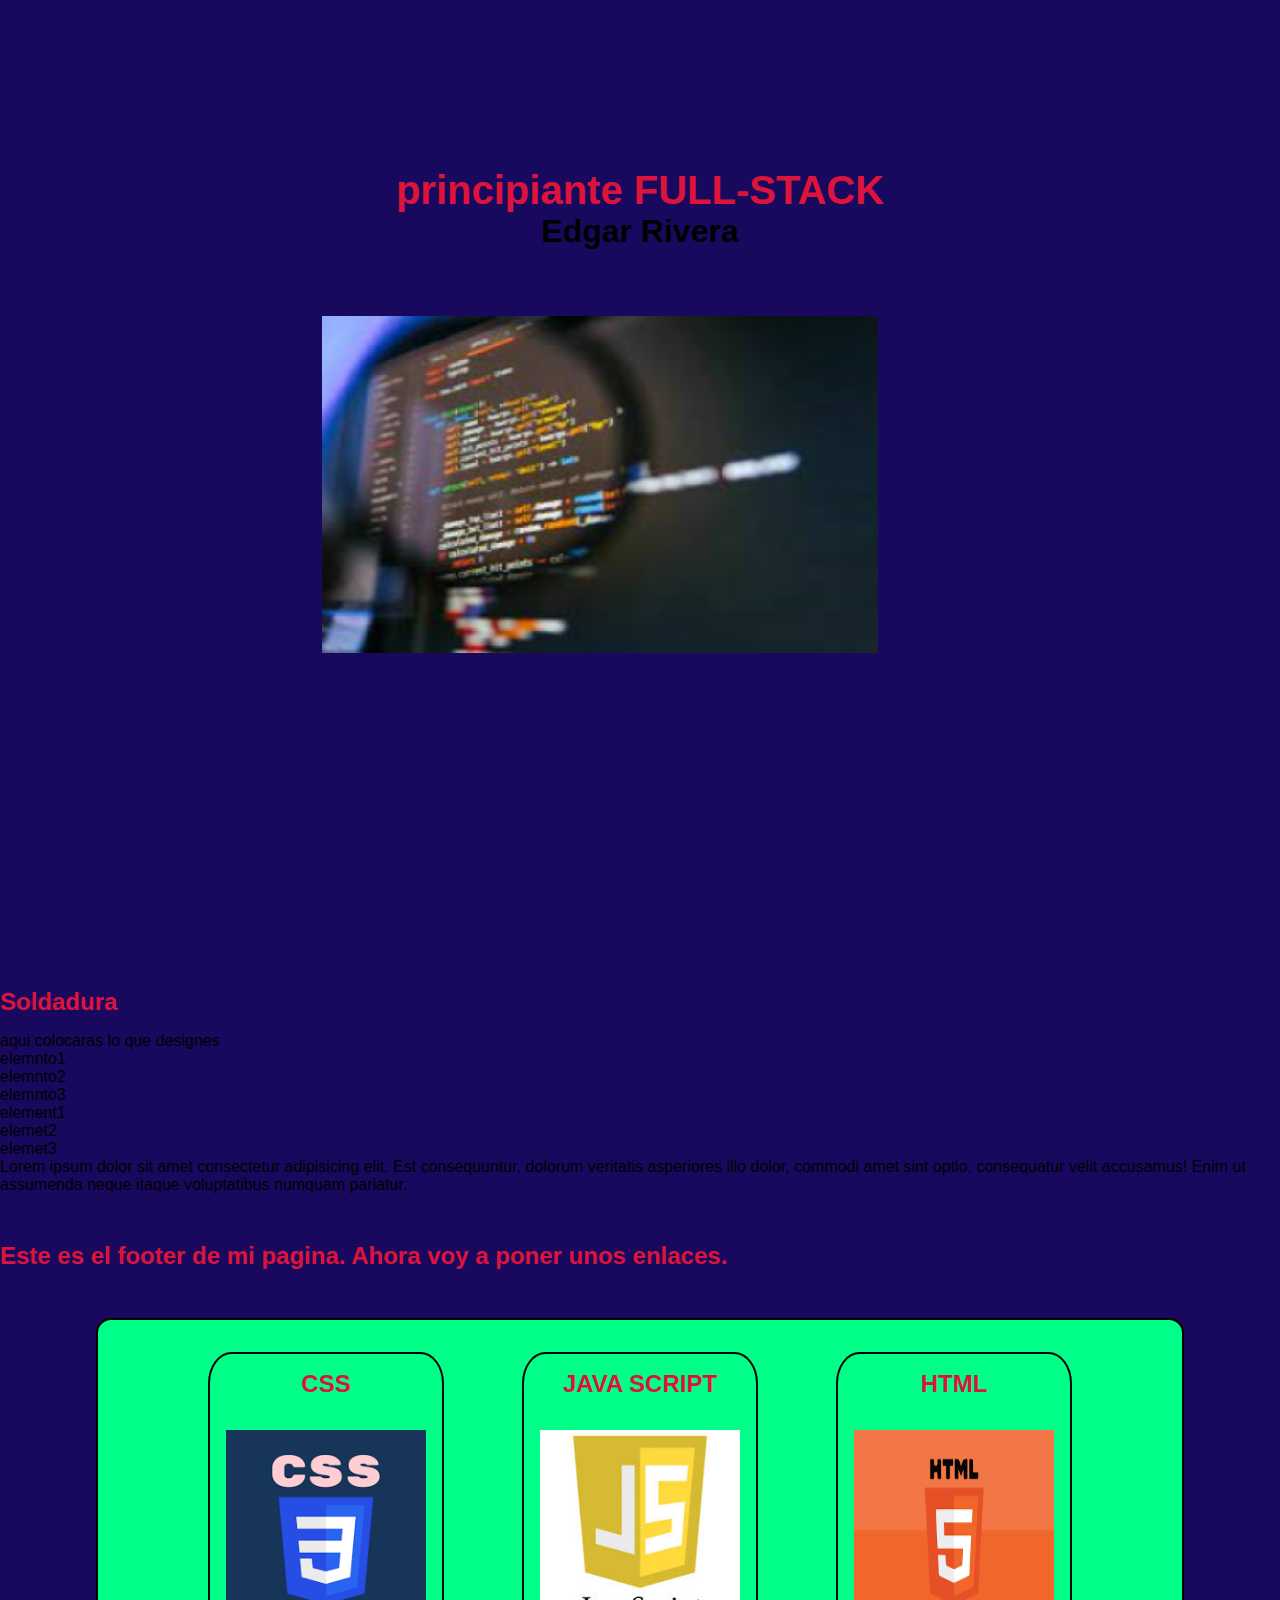
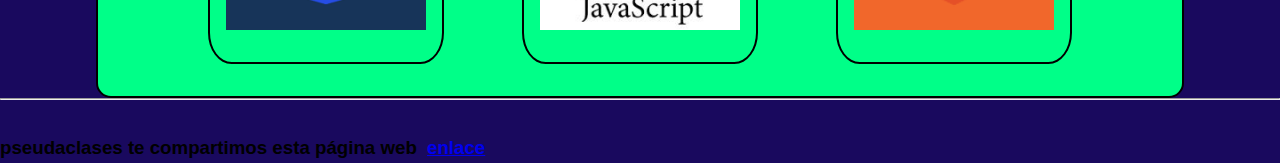
==== CarpetaHenry/index.html @ 06fb5ee4 "homework" ====
<!DOCTYPE html>
<html lang="en">

<head>
    <meta charset="UTF-8">
    <meta name="viewport" content="width=device-width, initial-scale=1.0">
    <title>Mi Primer Sitio Web</title>
    <link rel="stylesheet" type="text/css" href="./estilos.css" /> 
    <link rel="stylesheet" href="./reset.css">
</head>

    <body>
    
        <header>
            <div id="titulos">
                <h1 class="title" id="principal">principiante FULL-STACK</h1>
                <h1> Edgar Rivera</h1>
            </div>
            <br>             
        </header>
     
                                
        <main>
            <article>
               
            </article>  
            <div style="width: 1200px; height: 600px">
                                                                     
                    <center><img src="imagen/FULL-STACK.png"></center>

                                
            </div>        
            
           
            <section>
                
                 <h4 class="title">Soldadura</h4>

                <p class="miTexto">aqui colocaras lo que designes</p>

                    <div>
                        <ul> <!--lista desordenada-->
                            <li>elemnto1</li>
                            <li>elemnto2</li>
                            <li>elemnto3</li>
                        </ul>
                    </div> 

                    <div>
                        <ol><!--lista ordenada-->
                            <li>element1</li>
                            <li>elemet2</li>
                            <li>elemet3</li>
                        </ol>
                    </div> 


                    <div>
                        <span>Lorem ipsum dolor sit amet consectetur adipisicing elit. Est consequuntur, dolorum veritatis 
                            asperiores illo dolor,
                                commodi amet sint optio, consequatur velit accusamus! Enim ut assumenda neque itaque voluptatibus numquam pariatur.
                        </span>
                    </div>
         
                    <h2 class="title2">
                        Este es el footer de mi pagina. Ahora voy a poner unos enlaces.
                    </h2>

            <article>

                <div id="cards-container">
                            
                    <div class="cards">                                           
                        <h5 class="title1">CSS</h5>
                        <img src="imagen/css.png" class="logo">
                    </div>

                    <div class="cards">
                        <h5 class="title1">JAVA SCRIPT</h5>
                        <img src="imagen/javascript.png" class="logo">
                    </div>

                    <div class="cards">
                        <h5 class="title1">HTML</h5>
                        <img src="imagen/html.png" class="logo">
                    </div>
                                    
                </div>        
            </article> 
          
<hr>

            <div>
                <p>
                    <h3 class="enlace">pseudaclases te compartimos esta página web
                     <a href="https://lenguajecss.com/css/pseudoclases/ubicacion/">enlace</a>
                    </h3> 
                </p>
            </div> 
              
            </section>
            </main>


    </body>
</html>
---- CarpetaHenry/estilos.css ----
body{
    background-color: rgb(25, 9, 94);
  }

  .title{
    font-size: 1.5em;
    color: crimson ;
    margin-top: 3em;
  }

  .miTexto{
    margin-top: 1em;

  }

  .title1{
    font-size: 1.5em;
    color: crimson ;
  }

  .title2{
    font-size: 1.5em;
    color: crimson ;
    margin-top: 2em;
  }

  

  .logo{
    width: 200px;
    height: 200px;
  }

  .cards{
    border: 2px solid black;
    width: fit-content;
    padding: 1em 1em 2em 1em;
    border-radius: 10%;
    transition: 1s;   
    display: flex;
    flex-direction: column;
    gap: 2em;
    align-items: center;
  
  }

  .cards:hover{
    background-color: rgb(131, 44, 12);
  }


  #principal{
    font-size: 2.5em;
    text-align: center;
  }     
   
 

  #soldadura{
    color: brown;
  }

  #titulos{
   
    width: 60vw;
    margin: auto;
    padding: 3em;
    display: flex;
    flex-direction: column;
    align-items: center;
  }

  #cards-container{
    background-color: rgb(0, 255, 136);
    width: 85vw;
    margin: auto;
    margin-top: 3em;
    border: 2px solid black;
    border-radius: 15px;
    padding: 2em;
    display: flex;
    flex-direction: row;
    justify-content: space-evenly;
  }

  
  a {
    padding: 5px;
  }
  
  a:hover {
    background: rgb(124, 3, 3);
    color: white;
    text-decoration: none;
  }
  
  .enlace{
    margin-top: 2em;
  }
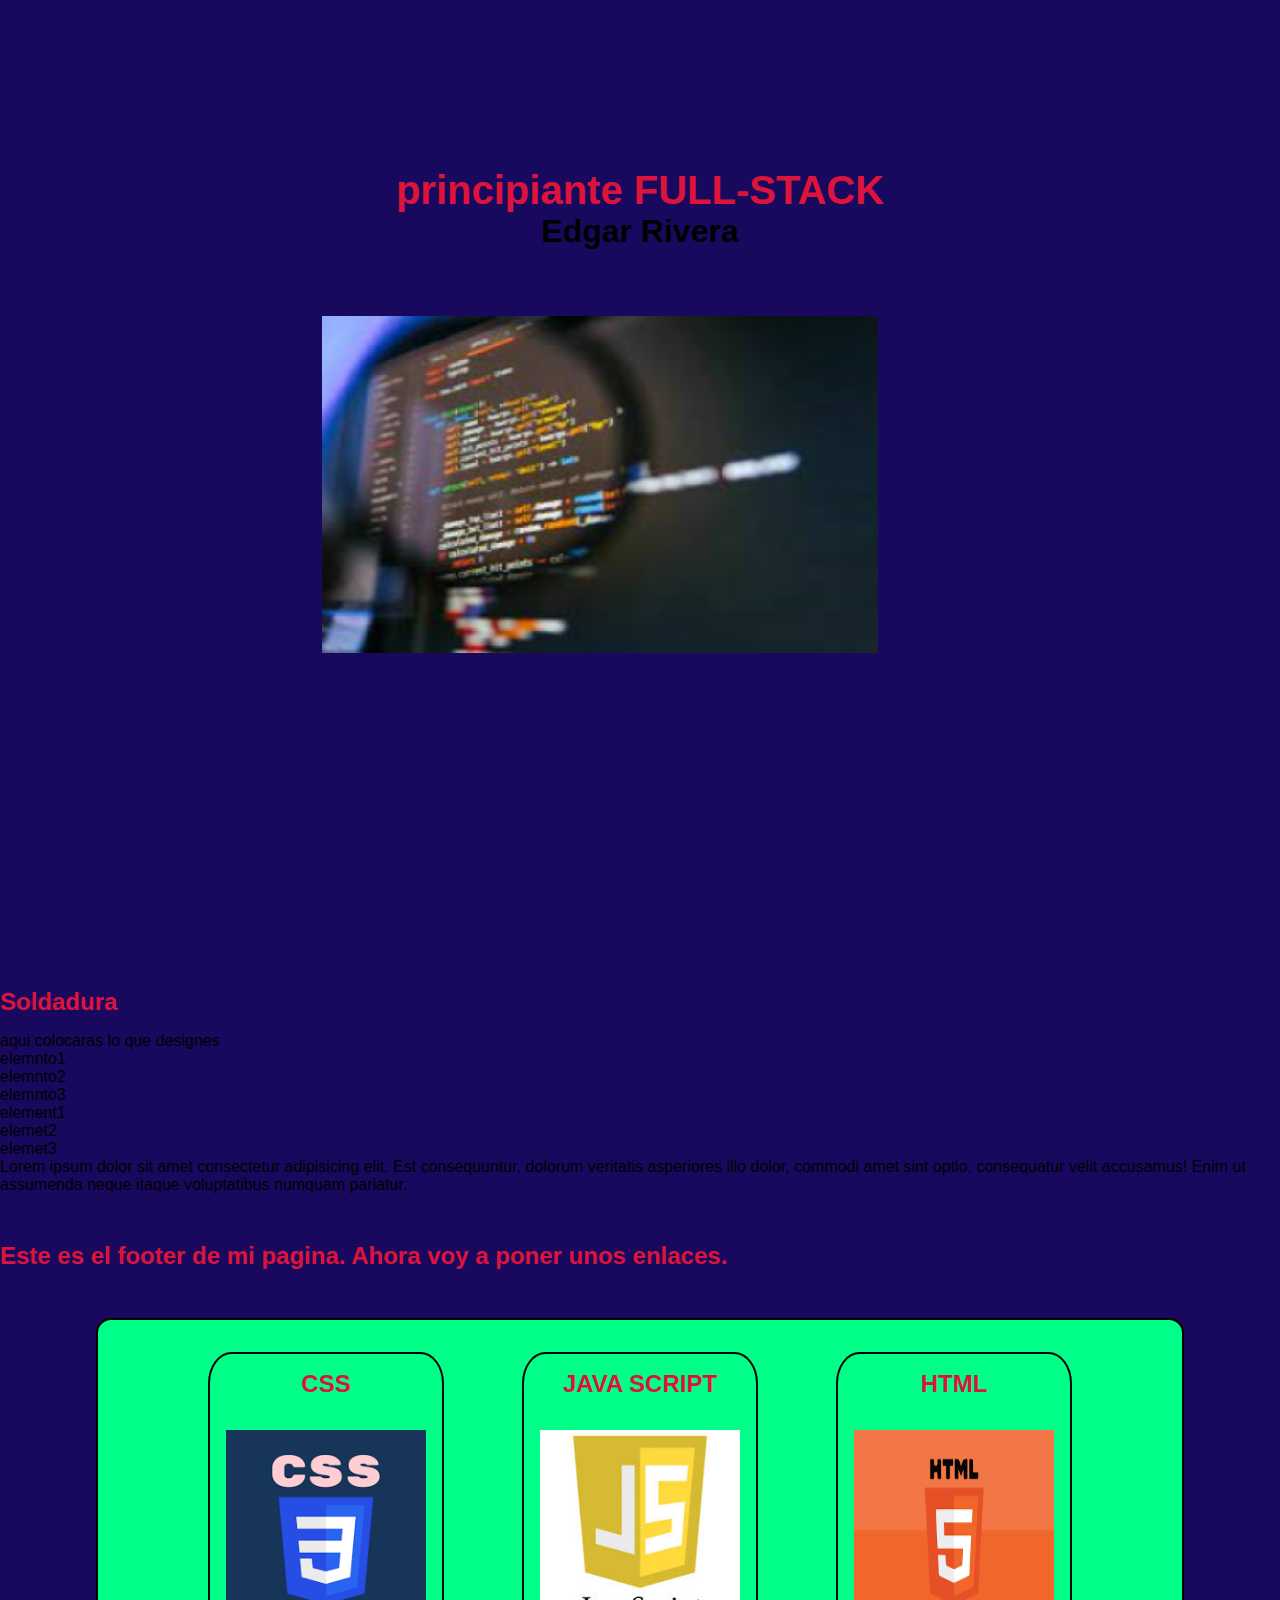
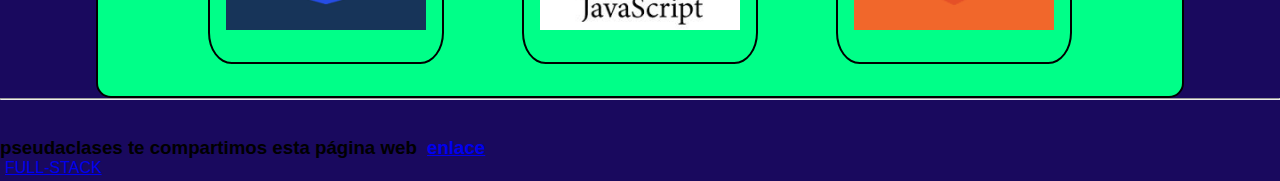
==== commit 7d663486: "actuallizcion2" ====
--- a/CarpetaHenry/index.html
+++ b/CarpetaHenry/index.html
@@ -1,5 +1,5 @@
 <!DOCTYPE html>
-<html lang="en">
+<html lang="es">
 
 <head>
     <meta charset="UTF-8">
@@ -100,6 +100,9 @@
               
             </section>
             </main>
+            <footer>
+                <a href="https://platzi.com/clases/2008-html-css/31091-que-es-fullstack/">FULL-STACK</a>
+            </footer>
 
 
     </body>
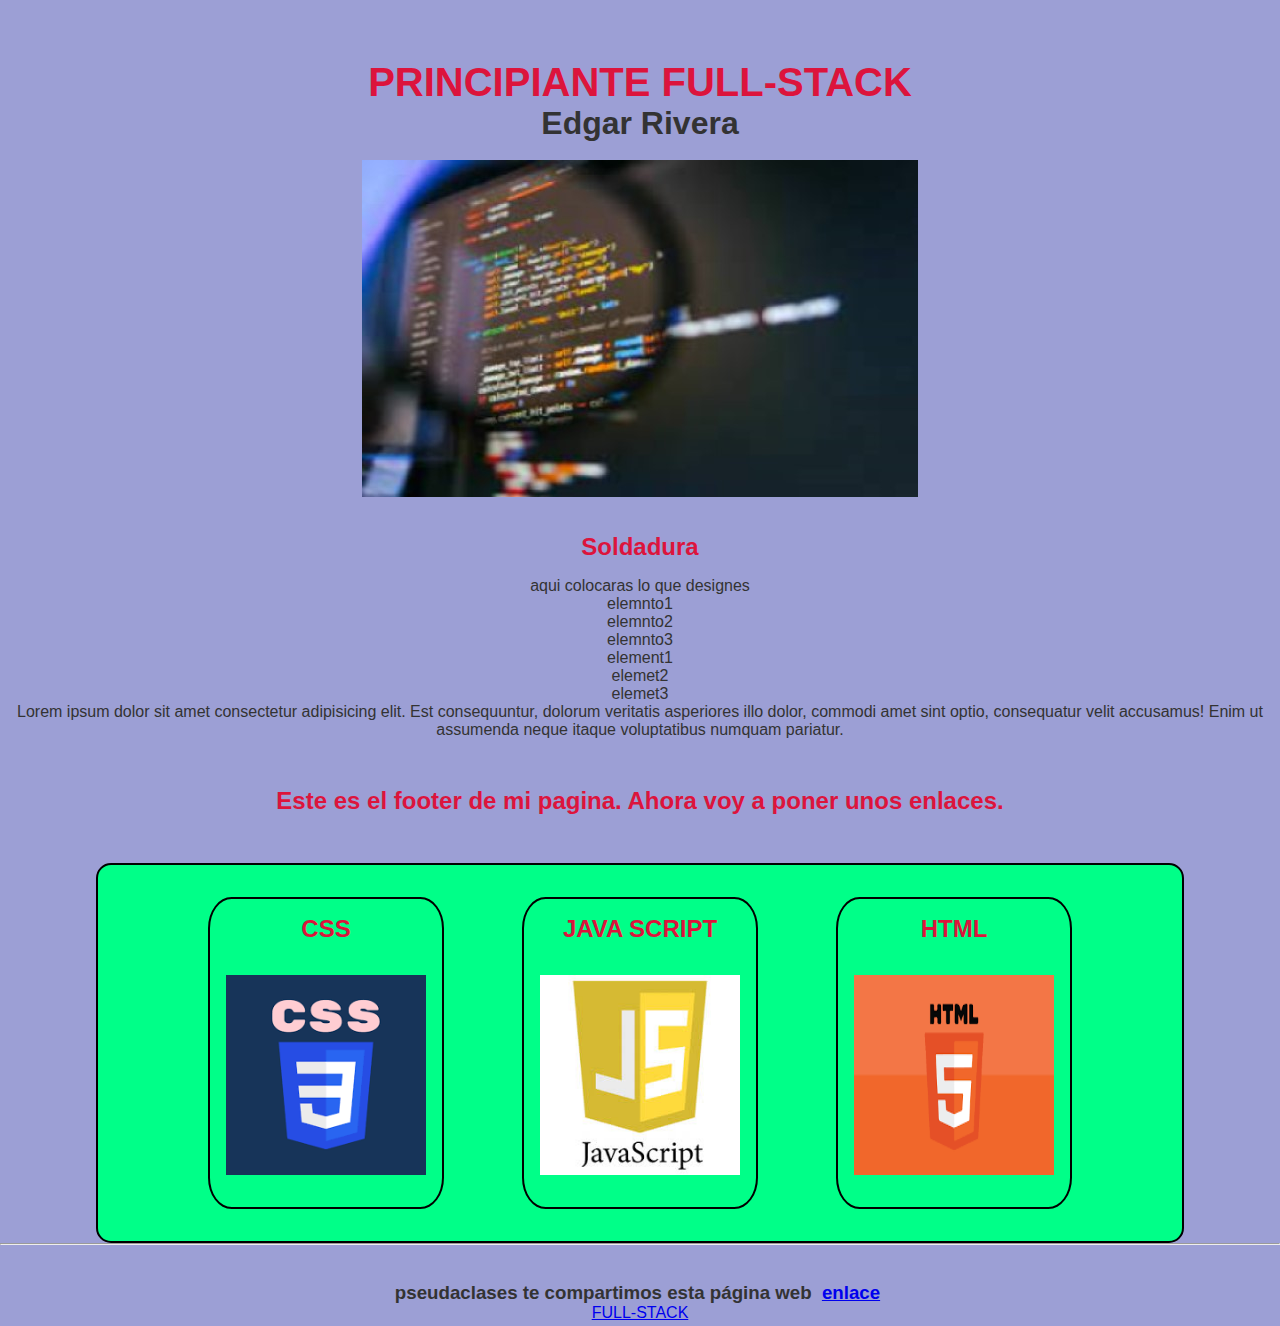
==== commit b064c06c: "actuallizcion4" ====
--- a/CarpetaHenry/index.html
+++ b/CarpetaHenry/index.html
@@ -13,7 +13,7 @@
     
         <header>
             <div id="titulos">
-                <h1 class="title" id="principal">principiante FULL-STACK</h1>
+                <h1 class="title" id="principal">PRINCIPIANTE FULL-STACK</h1>
                 <h1> Edgar Rivera</h1>
             </div>
             <br>             
@@ -21,85 +21,81 @@
      
                                 
         <main>
-            <article>
-               
-            </article>  
-            <div style="width: 1200px; height: 600px">
-                                                                     
-                    <center><img src="imagen/FULL-STACK.png"></center>
-
-                                
-            </div>        
-            
+            <section>
+                <article class="imagen">                                                    
+                        <img src="imagen/FULL-STACK.png">                
+                </article>        
+            </section> 
            
             <section>
-                
-                 <h4 class="title">Soldadura</h4>
+                    
+                    <h4 class="title">Soldadura</h4>
 
-                <p class="miTexto">aqui colocaras lo que designes</p>
+                    <p class="miTexto">aqui colocaras lo que designes</p>
 
-                    <div>
-                        <ul> <!--lista desordenada-->
-                            <li>elemnto1</li>
-                            <li>elemnto2</li>
-                            <li>elemnto3</li>
-                        </ul>
-                    </div> 
+                        <div>
+                            <ul> <!--lista desordenada-->
+                                <li>elemnto1</li>
+                                <li>elemnto2</li>
+                                <li>elemnto3</li>
+                            </ul>
+                        </div> 
 
-                    <div>
-                        <ol><!--lista ordenada-->
-                            <li>element1</li>
-                            <li>elemet2</li>
-                            <li>elemet3</li>
-                        </ol>
-                    </div> 
+                        <div>
+                            <ol><!--lista ordenada-->
+                                <li>element1</li>
+                                <li>elemet2</li>
+                                <li>elemet3</li>
+                            </ol>
+                        </div> 
 
 
-                    <div>
-                        <span>Lorem ipsum dolor sit amet consectetur adipisicing elit. Est consequuntur, dolorum veritatis 
-                            asperiores illo dolor,
-                                commodi amet sint optio, consequatur velit accusamus! Enim ut assumenda neque itaque voluptatibus numquam pariatur.
-                        </span>
-                    </div>
-         
-                    <h2 class="title2">
-                        Este es el footer de mi pagina. Ahora voy a poner unos enlaces.
-                    </h2>
+                        <div>
+                            <span>Lorem ipsum dolor sit amet consectetur adipisicing elit. Est consequuntur, dolorum veritatis 
+                                asperiores illo dolor,
+                                    commodi amet sint optio, consequatur velit accusamus! Enim ut assumenda neque itaque voluptatibus numquam pariatur.
+                            </span>
+                        </div>
+            
+                        <h2 class="title2">
+                            Este es el footer de mi pagina. Ahora voy a poner unos enlaces.
+                        </h2>
 
-            <article>
+                <article>
 
-                <div id="cards-container">
-                            
-                    <div class="cards">                                           
-                        <h5 class="title1">CSS</h5>
-                        <img src="imagen/css.png" class="logo">
-                    </div>
+                    <div id="cards-container">
+                                
+                        <div class="cards">                                           
+                            <h5 class="title1">CSS</h5>
+                            <img src="imagen/css.png" class="logo">
+                        </div>
 
-                    <div class="cards">
-                        <h5 class="title1">JAVA SCRIPT</h5>
-                        <img src="imagen/javascript.png" class="logo">
-                    </div>
+                        <div class="cards">
+                            <h5 class="title1">JAVA SCRIPT</h5>
+                            <img src="imagen/javascript.png" class="logo">
+                        </div>
 
-                    <div class="cards">
-                        <h5 class="title1">HTML</h5>
-                        <img src="imagen/html.png" class="logo">
-                    </div>
-                                    
-                </div>        
-            </article> 
-          
-<hr>
+                        <div class="cards">
+                            <h5 class="title1">HTML</h5>
+                            <img src="imagen/html.png" class="logo">
+                        </div>
+                                        
+                    </div>        
+                </article> 
+            
+    <hr>
 
-            <div>
-                <p>
-                    <h3 class="enlace">pseudaclases te compartimos esta página web
-                     <a href="https://lenguajecss.com/css/pseudoclases/ubicacion/">enlace</a>
-                    </h3> 
-                </p>
-            </div> 
-              
+                <div>
+                    <p>
+                        <h3 class="enlace">pseudaclases te compartimos esta página web
+                        <a href="https://lenguajecss.com/css/pseudoclases/ubicacion/">enlace</a>
+                        </h3> 
+                    </p>
+                </div> 
+                
             </section>
-            </main>
+        </main>
+
             <footer>
                 <a href="https://platzi.com/clases/2008-html-css/31091-que-es-fullstack/">FULL-STACK</a>
             </footer>
--- a/CarpetaHenry/estilos.css
+++ b/CarpetaHenry/estilos.css
@@ -1,53 +1,72 @@
   body{
-    background-color: rgb(25, 9, 94);
+      font-family: 'Arial', sans-serif;
+      background-color: #4249af86;
+      color: #333;
+      margin: 20px;
+      text-align: center;
   }
 
-  .title{
-    font-size: 1.5em;
-    color: crimson ;
-    margin-top: 3em;
-  }
-
-  .miTexto{
-    margin-top: 1em;
-
-  }
-
-  .title1{
-    font-size: 1.5em;
-    color: crimson ;
-  }
-
-  .title2{
-    font-size: 1.5em;
-    color: crimson ;
-    margin-top: 2em;
-  }
-
-  
-
-  .logo{
-    width: 200px;
-    height: 200px;
-  }
-
-  .cards{
-    border: 2px solid black;
-    width: fit-content;
-    padding: 1em 1em 2em 1em;
-    border-radius: 10%;
-    transition: 1s;   
+  #titulos{
+   
+    width: 60vw;
+    margin: auto;
+    padding: 0em;
     display: flex;
     flex-direction: column;
-    gap: 2em;
     align-items: center;
+  }
   
-  }
+    .title{
+      font-size: 1.5em;
+      color: crimson ;
+      margin-top: 1.5em;
+    }
 
-  .cards:hover{
-    background-color: rgb(131, 44, 12);
-  }
+    .miTexto{
+      margin-top: 1em;
 
+    }
+
+    .title1{
+      font-size: 1.5em;
+      color: crimson ;
+    }
+
+    .title2{
+      font-size: 1.5em;
+      color: crimson ;
+      margin-top: 2em;
+    }
+
+    
+
+    .logo{
+      width: 200px;
+      height: 200px;
+    }
+
+    .cards{
+      border: 2px solid black;
+      width: fit-content;
+      padding: 1em 1em 2em 1em;
+      border-radius: 10%;
+      transition: 1s;   
+      display: flex;
+      flex-direction: column;
+      gap: 2em;
+      align-items: center;
+    
+      }
+
+      .cards:hover{
+      background-color: rgb(131, 44, 12);
+      }
+
+      .imagen{
+      display: flex;
+      justify-content: center; /* Centra horizontalmente */
+      align-items: center; /* Centra verticalmente (opcional) */
+      }
 
   #principal{
     font-size: 2.5em;
@@ -60,15 +79,7 @@
     color: brown;
   }
 
-  #titulos{
-   
-    width: 60vw;
-    margin: auto;
-    padding: 3em;
-    display: flex;
-    flex-direction: column;
-    align-items: center;
-  }
+ 
 
   #cards-container{
     background-color: rgb(0, 255, 136);
@@ -84,19 +95,19 @@
   }
 
   
-  a {
-    padding: 5px;
-  }
+     a {
+     padding: 5px;
+    }
   
-  a:hover {
-    background: rgb(124, 3, 3);
-    color: white;
-    text-decoration: none;
-  }
+     a:hover {
+     background: rgb(124, 3, 3);
+     color: rgb(233, 229, 248);
+     text-decoration: none;
+    }
   
-  .enlace{
-    margin-top: 2em;
-  }
+     .enlace{
+     margin-top: 2em;
+    }
 
 
 
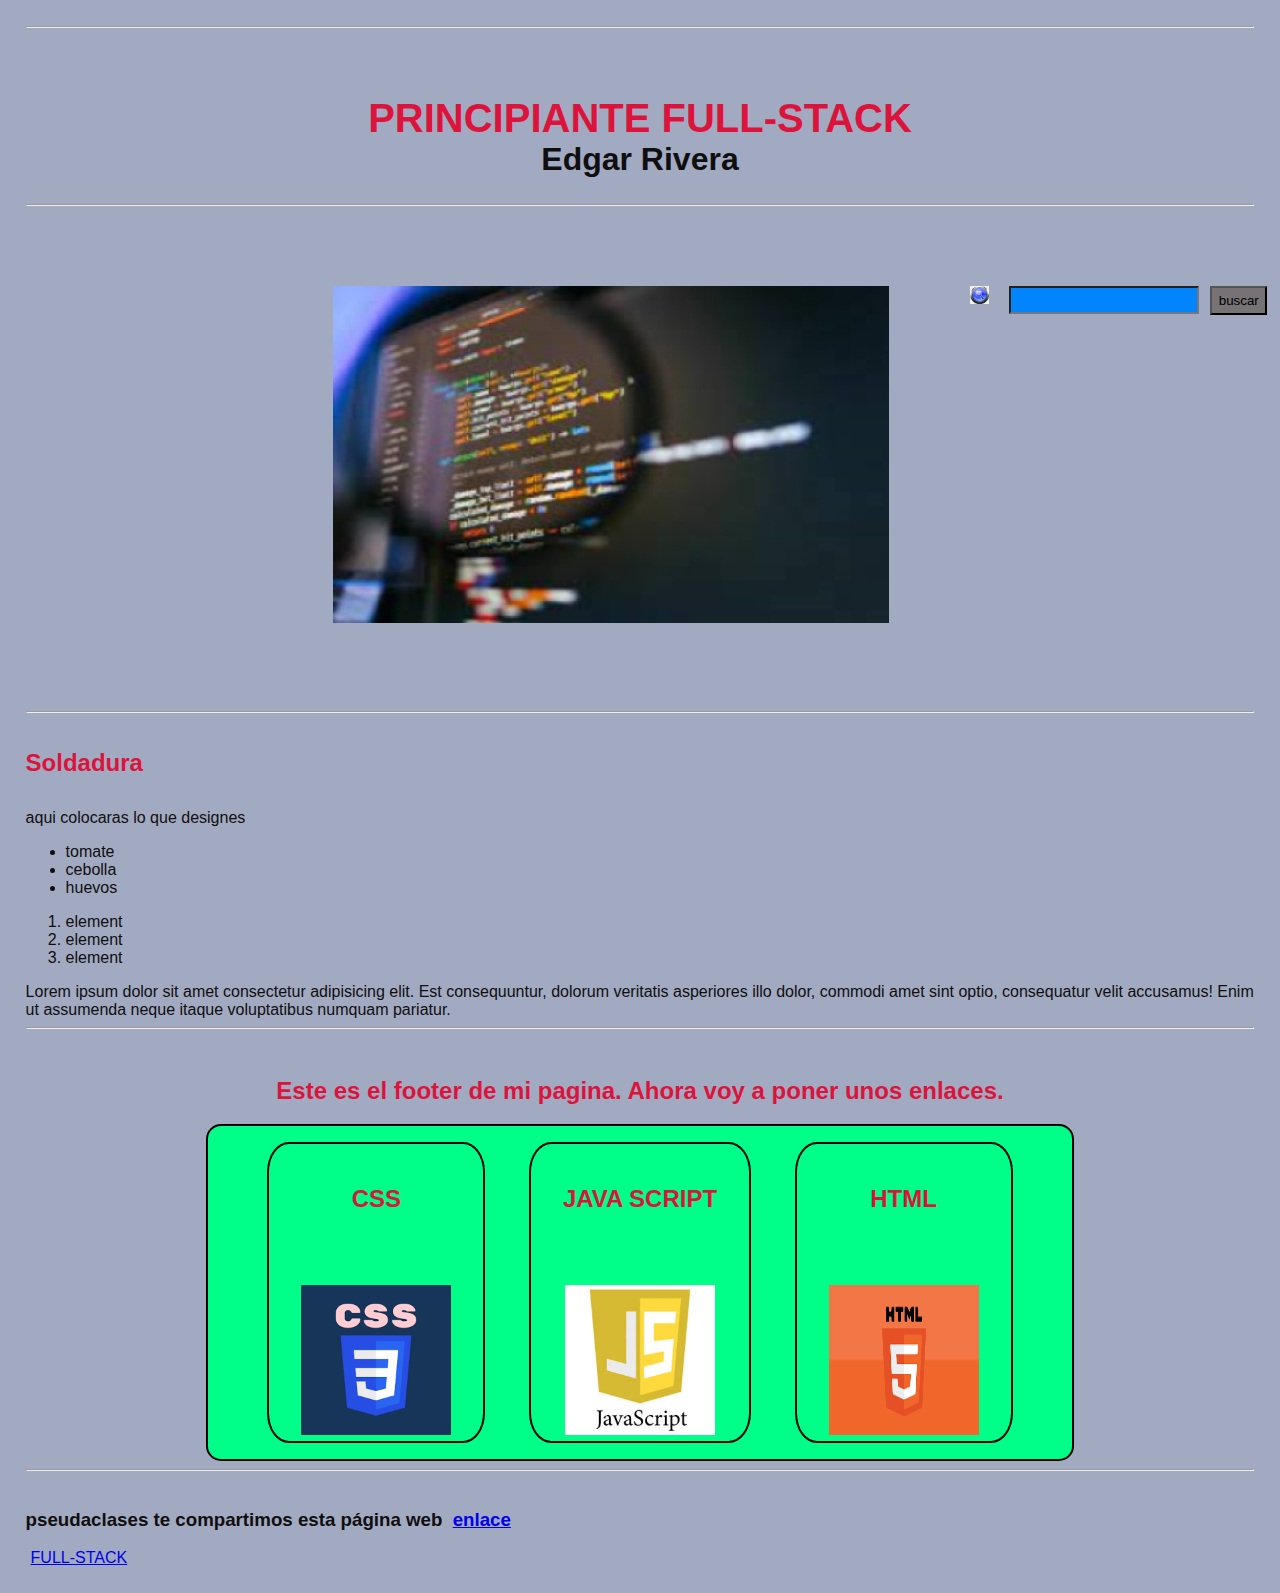
==== commit b05a8b58: "actuallizcion index 1.0" ====
--- a/CarpetaHenry/index.html
+++ b/CarpetaHenry/index.html
@@ -5,58 +5,72 @@
     <meta charset="UTF-8">
     <meta name="viewport" content="width=device-width, initial-scale=1.0">
     <title>Mi Primer Sitio Web</title>
-    <link rel="stylesheet" type="text/css" href="./estilos.css" /> 
-    <link rel="stylesheet" href="./reset.css">
+    <link rel="stylesheet" href="./estilos.css"/>
+    <!---<link rel="stylesheet" href="./reset.css"/>--->
 </head>
 
     <body>
-    
+ <hr>   
         <header>
+            
             <div id="titulos">
                 <h1 class="title" id="principal">PRINCIPIANTE FULL-STACK</h1>
                 <h1> Edgar Rivera</h1>
             </div>
             <br>             
         </header>
-     
+  <hr>   
                                 
         <main>
-            <section>
+            <section class="img">    
                 <article class="imagen">                                                    
                         <img src="imagen/FULL-STACK.png">                
-                </article>        
-            </section> 
-           
+                </article>   
+                <article>
+                    <img src="imagen/lupa.png" class="lupa">
+                </article>
+                <article>       
+                    <input type="text">
+                </article>   
+                <article> 
+                    <button>buscar</button>  
+                </article>       
+
+                
+            </section>
+<hr>           
             <section>
-                    
+                   <div>
                     <h4 class="title">Soldadura</h4>
 
                     <p class="miTexto">aqui colocaras lo que designes</p>
-
-                        <div>
-                            <ul> <!--lista desordenada-->
-                                <li>elemnto1</li>
-                                <li>elemnto2</li>
-                                <li>elemnto3</li>
-                            </ul>
-                        </div> 
-
-                        <div>
-                            <ol><!--lista ordenada-->
-                                <li>element1</li>
-                                <li>elemet2</li>
-                                <li>elemet3</li>
-                            </ol>
-                        </div> 
-
-
-                        <div>
-                            <span>Lorem ipsum dolor sit amet consectetur adipisicing elit. Est consequuntur, dolorum veritatis 
-                                asperiores illo dolor,
-                                    commodi amet sint optio, consequatur velit accusamus! Enim ut assumenda neque itaque voluptatibus numquam pariatur.
-                            </span>
-                        </div>
-            
+                </div>     
+                    <article>
+                        <ul> <!--lista desordenada-->
+                            <li>tomate</li>
+                            <li>cebolla</li>
+                            <li>huevos</li>
+                        </ul>
+                    </article>
+                
+                    <article>                
+                    <ol><!--lista ordenada-->
+                        <li>element </li>
+                        <li>element </li>
+                        <li>element </li>
+                    </ol>
+                    </article> 
+            </section>           
+            <section>
+                    <article>
+                        <span>Lorem ipsum dolor sit amet consectetur adipisicing elit. Est consequuntur, dolorum veritatis 
+                            asperiores illo dolor,
+                                commodi amet sint optio, consequatur velit accusamus! Enim ut assumenda neque itaque voluptatibus numquam pariatur.
+                        </span>
+                    </article>
+             </section>
+<hr>
+             <section>
                         <h2 class="title2">
                             Este es el footer de mi pagina. Ahora voy a poner unos enlaces.
                         </h2>
--- a/CarpetaHenry/estilos.css
+++ b/CarpetaHenry/estilos.css
@@ -1,12 +1,15 @@
   body{
       font-family: 'Arial', sans-serif;
-      background-color: #4249af86;
-      color: #333;
-      margin: 20px;
-      text-align: center;
+      background-color: #4e5e8a86;
+      color: #0f0f0f;
+      
+      margin: 2%;
+      padding: 0;
+      font-family: Arial, Helvetica, sans-serif;
+      /*text-align: center;*/
   }
 
-  #titulos{
+  #titulos{/*selector id #*/
    
     width: 60vw;
     margin: auto;
@@ -15,10 +18,38 @@
     flex-direction: column;
     align-items: center;
   }
-  
+
+    h1{
+      margin: 0%;
+      padding: 0%;
+    }  
+    .img{ 
+      margin-top: 80px;
+      margin-bottom: 0px;
+      display: flex;
+      margin-left: 25%;
+    } 
+       .lupa{
+        margin-left: 106.5%;
+        width: 24%;
+        height: auto;
+        max-width: 100%;
+       }
+       input[type="text"] {
+        margin-left: 44px;
+        background-color: rgb(0, 132, 255);
+        padding: 2% 2% ;
+       }
+       button{
+        margin-left: 20px;
+        background-color: rgb(119, 114, 115);
+        text-decoration: none;
+        padding: 8% 10%;
+       }
+
     .title{
       font-size: 1.5em;
-      color: crimson ;
+      color: crimson;
       margin-top: 1.5em;
     }
 
@@ -34,38 +65,53 @@
 
     .title2{
       font-size: 1.5em;
-      color: crimson ;
+      color: crimson;
       margin-top: 2em;
+      text-align: center;
     }
 
     
 
     .logo{
-      width: 200px;
-      height: 200px;
+      width: 150px;
+      height: 150px;
     }
 
-    .cards{
+    #cards-container{
+      background-color: rgb(0, 255, 136);
+      width: 65vw;
+      margin: auto;
+      margin-top: 1em;
       border: 2px solid black;
-      width: fit-content;
-      padding: 1em 1em 2em 1em;
-      border-radius: 10%;
-      transition: 1s;   
+      border-radius: 15px;
+      padding: 1em;
       display: flex;
-      flex-direction: column;
-      gap: 2em;
-      align-items: center;
-    
-      }
+      flex-direction: row;
+      justify-content: space-evenly;
+    }
+
+        .cards{
+          border: 2px solid black;
+          width: fit-content;
+          padding: 0.1px 2em 0.8% 2em;
+          border-radius: 10%;
+          transition: 1s;   
+          display: flex;
+          flex-direction: column;
+          gap: 2em;
+          align-items: center;
+          }
 
       .cards:hover{
       background-color: rgb(131, 44, 12);
       }
 
       .imagen{
+      margin-top: 0.00px;
+      margin-bottom: 80px; 
       display: flex;
-      justify-content: center; /* Centra horizontalmente */
-      align-items: center; /* Centra verticalmente (opcional) */
+      display: flex;
+      margin-right: 0%;
       }
 
   #principal{
@@ -80,21 +126,7 @@
   }
 
  
-
-  #cards-container{
-    background-color: rgb(0, 255, 136);
-    width: 85vw;
-    margin: auto;
-    margin-top: 3em;
-    border: 2px solid black;
-    border-radius: 15px;
-    padding: 2em;
-    display: flex;
-    flex-direction: row;
-    justify-content: space-evenly;
-  }
-
-  
+ 
      a {
      padding: 5px;
     }
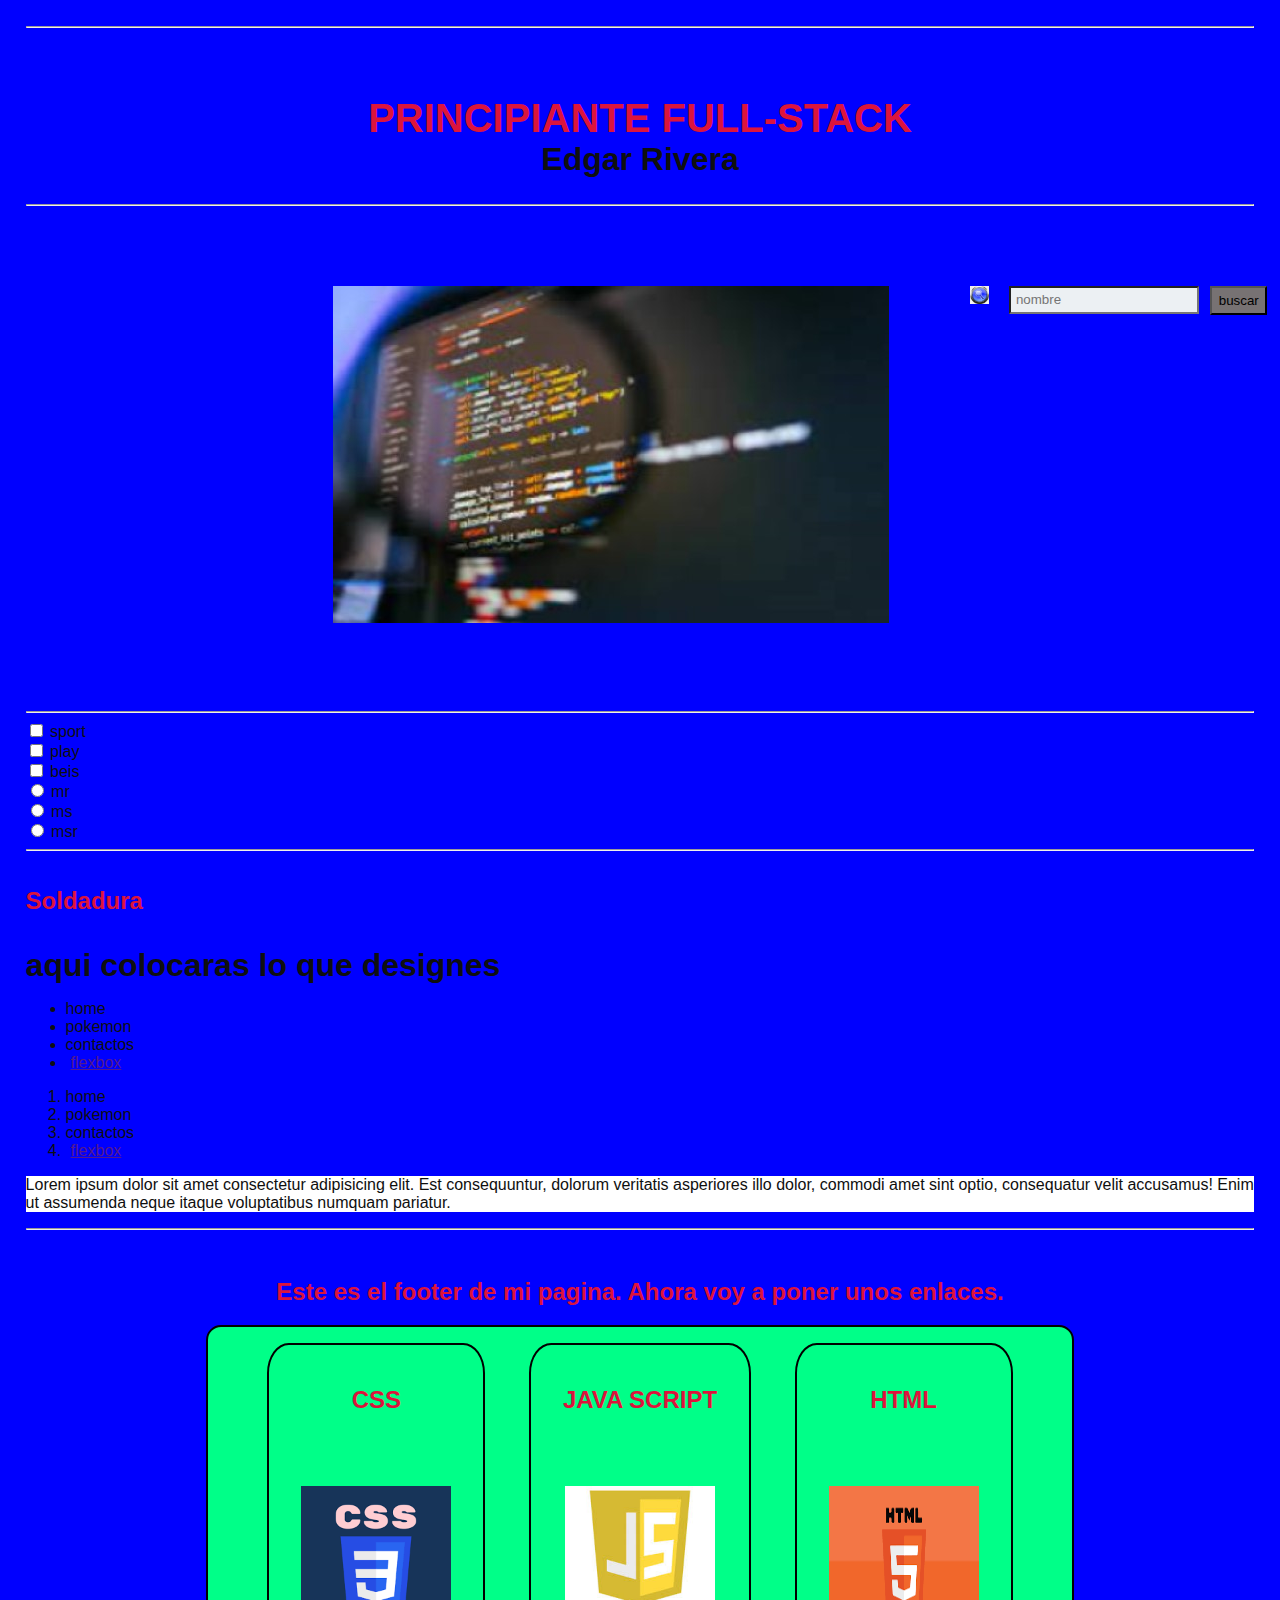
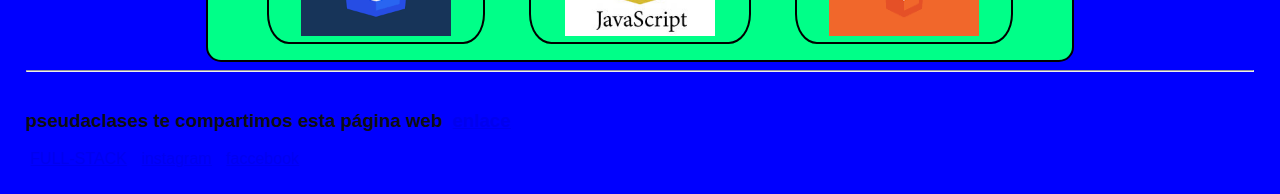
==== commit dc431493: "actuallizcion index 1.2" ====
--- a/CarpetaHenry/index.html
+++ b/CarpetaHenry/index.html
@@ -30,7 +30,7 @@
                     <img src="imagen/lupa.png" class="lupa">
                 </article>
                 <article>       
-                    <input type="text">
+                    <input type="text" placeholder="nombre">
                 </article>   
                 <article> 
                     <button>buscar</button>  
@@ -39,34 +39,60 @@
                 
             </section>
 <hr>           
+            <form><!---<formulario/>--->
+                <input type="checkbox" id="sport">
+                <label for="sport">sport</label><br>
+                <input type="checkbox" id="play">
+                <label for="play">play</label><br>
+                <input type="checkbox" id="beis">
+                <label for="beis">beis</label><br>
+            </form>
+            <form>
+
+                <input type="radio" name="titulo" id="mr">
+                <label for="mr">mr</label><br>
+                <input type="radio" name="titulo" id="ms">
+                <label for="ms">ms</label><br>
+                <input type="radio" name="titulo" id="msr">
+                <label for="msr">msr</label><br>
+            </form>
+
+
+<hr>
             <section>
                    <div>
                     <h4 class="title">Soldadura</h4>
 
-                    <p class="miTexto">aqui colocaras lo que designes</p>
+                    <h1>aqui colocaras lo que designes</h1>
                 </div>     
-                    <article>
+                    <nav>
                         <ul> <!--lista desordenada-->
-                            <li>tomate</li>
-                            <li>cebolla</li>
-                            <li>huevos</li>
+                            <li>home</li>
+                            <li>pokemon</li>
+                            <li>contactos</li>
+                            <li>
+                                <a href="">flexbox</a>
+                            </li>
                         </ul>
-                    </article>
+                    </nav>
                 
                     <article>                
                     <ol><!--lista ordenada-->
-                        <li>element </li>
-                        <li>element </li>
-                        <li>element </li>
+                        <li>home</li>
+                        <li>pokemon</li>
+                        <li>contactos</li>
+                        <li>
+                            <a href="">flexbox</a>
+                        </li>
                     </ol>
                     </article> 
             </section>           
             <section>
                     <article>
-                        <span>Lorem ipsum dolor sit amet consectetur adipisicing elit. Est consequuntur, dolorum veritatis 
+                       <p>Lorem ipsum dolor sit amet consectetur adipisicing elit. Est consequuntur, dolorum veritatis 
                             asperiores illo dolor,
                                 commodi amet sint optio, consequatur velit accusamus! Enim ut assumenda neque itaque voluptatibus numquam pariatur.
-                        </span>
+                        </p>
                     </article>
              </section>
 <hr>
@@ -112,6 +138,8 @@
 
             <footer>
                 <a href="https://platzi.com/clases/2008-html-css/31091-que-es-fullstack/">FULL-STACK</a>
+                <a href="https://www.instagram.com/">instagram</a>
+                <a href="https://www.facebook.com/instagram">faccebook</a>
             </footer>
 
 
--- a/CarpetaHenry/estilos.css
+++ b/CarpetaHenry/estilos.css
@@ -1,6 +1,6 @@
   body{
       font-family: 'Arial', sans-serif;
-      background-color: #4e5e8a86;
+      background-color: blue;
       color: #0f0f0f;
       
       margin: 2%;
@@ -37,7 +37,7 @@
        }
        input[type="text"] {
         margin-left: 44px;
-        background-color: rgb(0, 132, 255);
+        background-color: rgb(236, 240, 243);
         padding: 2% 2% ;
        }
        button{
@@ -142,4 +142,9 @@
     }
 
 
+    article p{
+      background-color: white;
+    }
 
+
+
